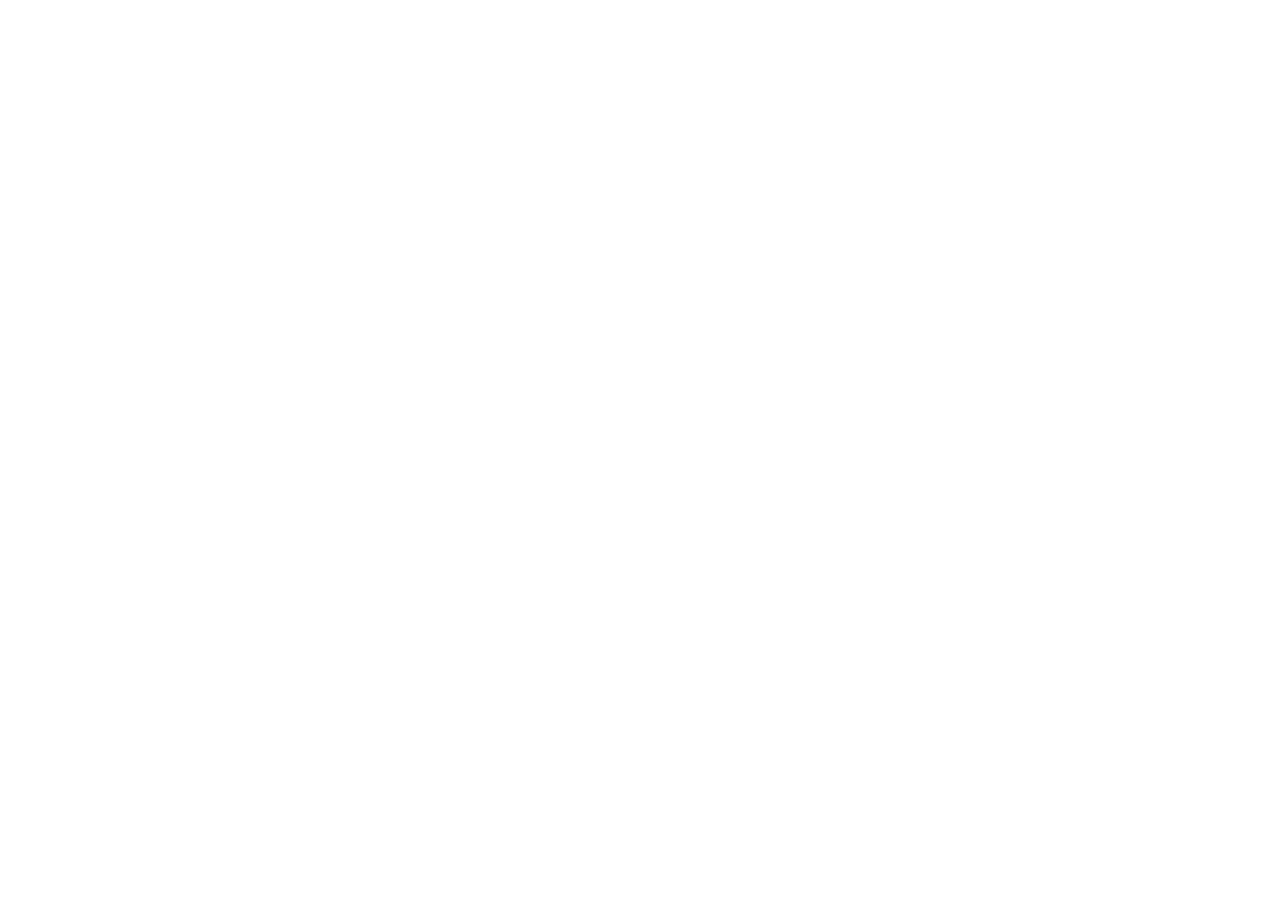
==== index.html @ df93a2d7 "Se crea nuevo commit" ====
<!DOCTYPE html>
<html lang="en">
<head>
    <meta charset="UTF-8">
    <meta http-equiv="X-UA-Compatible" content="IE=edge">
    <meta name="viewport" content="width=device-width, initial-scale=1.0">
    <title>DainerJ</title>
</head>
<body>
    
</body>
</html>
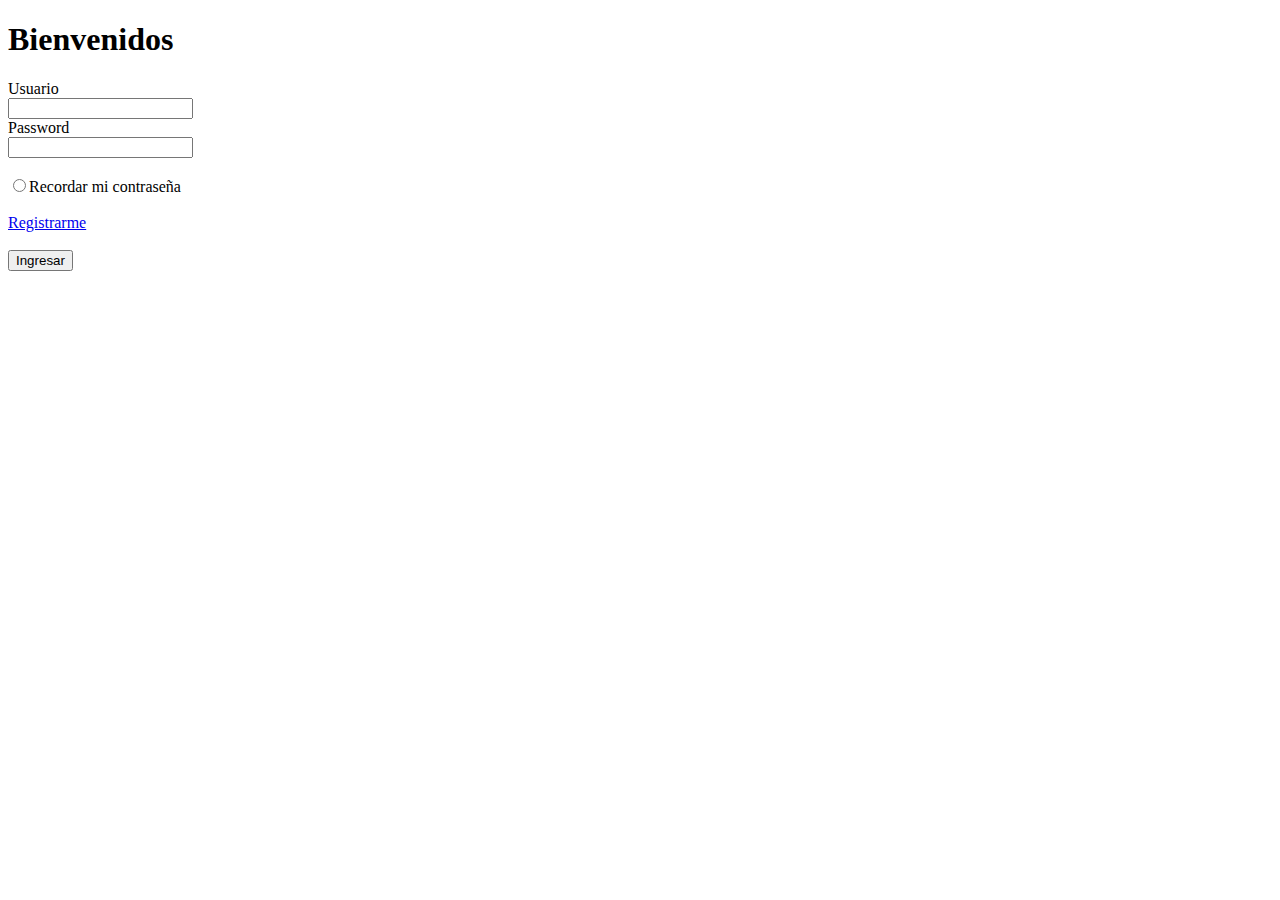
==== commit f962e8b5: "Actualizacion de proyecto DainerJ" ====
--- a/index.html
+++ b/index.html
@@ -1,12 +1,31 @@
 <!DOCTYPE html>
-<html lang="en">
+<html lang="es">
 <head>
-    <meta charset="UTF-8">
-    <meta http-equiv="X-UA-Compatible" content="IE=edge">
-    <meta name="viewport" content="width=device-width, initial-scale=1.0">
-    <title>DainerJ</title>
+<meta charset="UTF-8">
+<link rel="stylesheet" type="text/css" href="css/estilosFormularios.css" media="screen">
+<title></title>
 </head>
 <body>
-    
+<!--aqui comienza el div encabezado-->
+<div class="encabezado">
+<h1>Bienvenidos<h1>
+</div>
+<!--aqui termina el div encabezado-->
+<div class="formulario">
+<form method="post" action="home.html">
+<label for="usuario">Usuario</label><br>
+<input type="text"><br>
+<label for="password">Password</label><br>
+<input type="text"><br><br>
+<input type="radio">Recordar mi contraseña<br><br>
+<a href="registrar.html">Registrarme</a><br><br>
+<button>Ingresar</button>
+
+
+
+
+</form>
+</div>
+
 </body>
 </html>